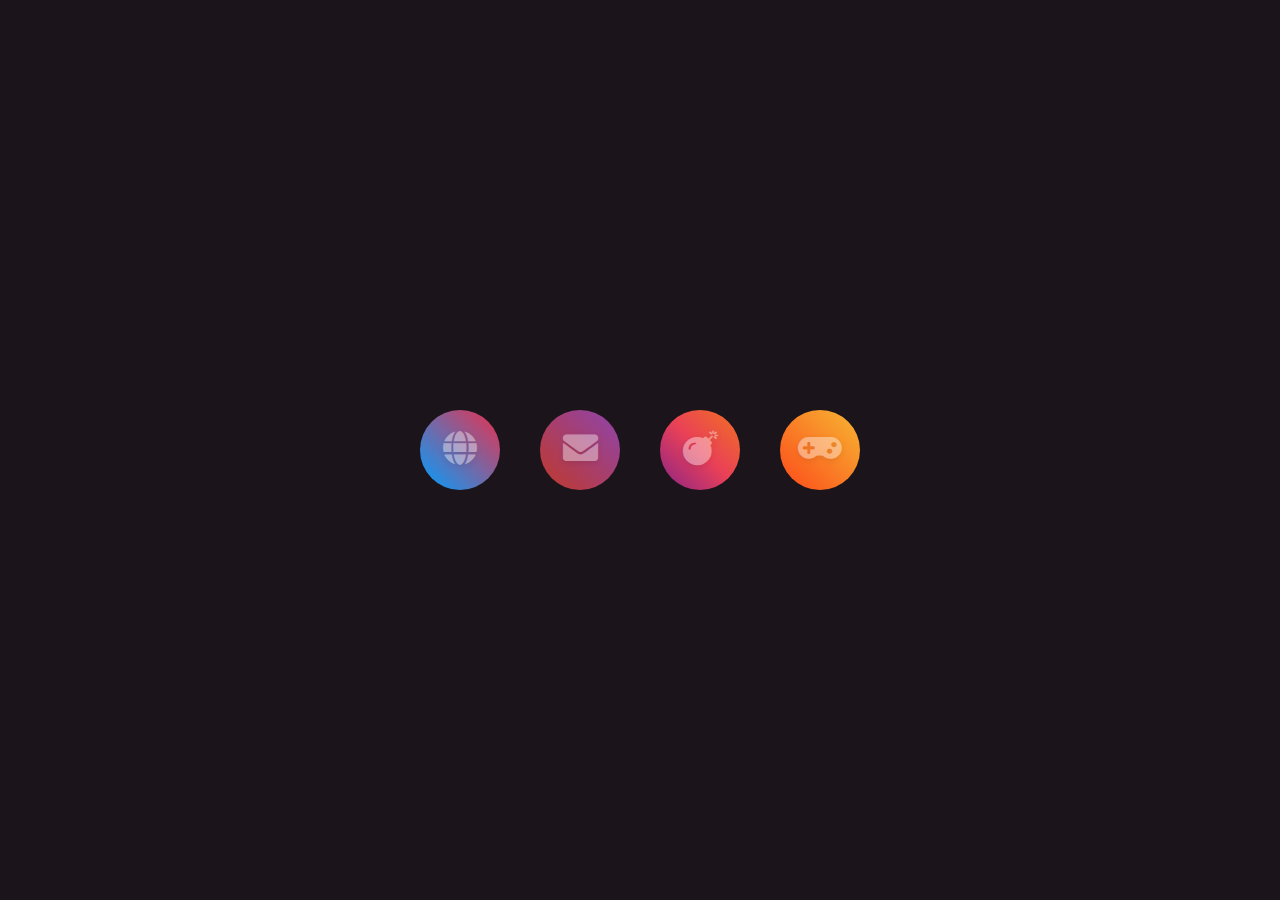
==== index.html @ 79bbe5fa "первый коммит" ====
<!DOCTYPE html>
<html lang="en">
<head>
    <meta charset="UTF-8">
    <meta name="viewport" content="width=device-width, initial-scale=1.0">
    <title>B-Browser</title>
<link rel="stylesheet" href="style.css">
<link rel="stylesheet" href="https://cdnjs.cloudflare.com/ajax/libs/font-awesome/5.14.0/css/all.min.css">
</head>
<body>
    
<ul>
    <li><a href="https://www.google.ru"target="_blank"><i class="fa fa-globe" aria-hidden="true"></i></a></li>
    <li><a href="https://mail.ru"target="_blank"><i class="fa fa-envelope" aria-hidden="true"></i></a></li>
    <li><a href="http://onetime.club/scr/pucheglazik"target="_blank"><i class="fa fa-bomb" aria-hidden="true"></i></a></li>
    <li><a href="#"target="_blank"><i class="fa fa-gamepad" aria-hidden="true"></i></a></li>
</ul>



</body>
</html>
---- style.css ----
body{
    background-color: #1b141a;

    margin: 0;

    padding: 0;

    display: flex;

    min-height: 100vh;

    justify-content: center;

    align-items: center;

}

ul{

    margin: 0;

    padding: 0;

    display: flex;

}

ul li{

    position: relative;
    
    list-style-type: none;

    width: 100px;

    height: 100px;

    /* background-color: #7CB2D7; */

    margin: 0 10px;

    border-radius: 50%;

}


ul li::after,

ul li::before {

    content: "";

    position: absolute;

    left: 0;

    top: 0;

    width: 100%;

    height: 100%;

    background: black;

    border-radius: 50%;

    filter: blur(20px);

    z-index: -1;

    opacity: 0;

    transition: 1s;
}

ul li::after{
    filter: blur(40px);
}


ul li:hover::before,
ul li:hover::after {

opacity: 1;

}

ul li:nth-child(1) a,

ul li:nth-child(1):before,

ul li:nth-child(1):after{


    background: linear-gradient(45deg, #009fff, #ec2f4b); /* W3C, IE 10+/ Edge, Firefox 16+, Chrome 26+, Opera 12+, Safari 7+ */;

}

ul li:nth-child(2) a,

ul li:nth-child(2):before,

ul li:nth-child(2):after{


    background: linear-gradient(45deg, #c0392b, #8e44ad); /* W3C, IE 10+/ Edge, Firefox 16+, Chrome 26+, Opera 12+, Safari 7+ */


}

ul li:nth-child(3) a,

ul li:nth-child(3):before,

ul li:nth-child(3):after{


    background: linear-gradient(45deg, #8a2387, #e94057, #f27121); /* W3C, IE 10+/ Edge, Firefox 16+, Chrome 26+, Opera 12+, Safari 7+ */



}

ul li:nth-child(4) a,

ul li:nth-child(4):before,

ul li:nth-child(4):after{


    background: linear-gradient(45deg, #fc4a1a, #f7b733); /* W3C, IE 10+/ Edge, Firefox 16+, Chrome 26+, Opera 12+, Safari 7+ */

}































ul li a{

    position: absolute;

    top: 10px;

    left: 10px;

    right: 10px;

    bottom: 10px;

    text-align: center;

    line-height: 80px;
    
    background-color: #BF6363;

    color: #FFF;

    font-size: 35px;

    border-radius: 50%;

}

ul li a i{
    text-shadow: 0 2px 5px rgba(0,0,0,0.2) ;

    opacity: 0.4;

    transition: 0.3s;



}

ul li a:hover i {

    opacity: 1;

    transform: scale(1.4)



}
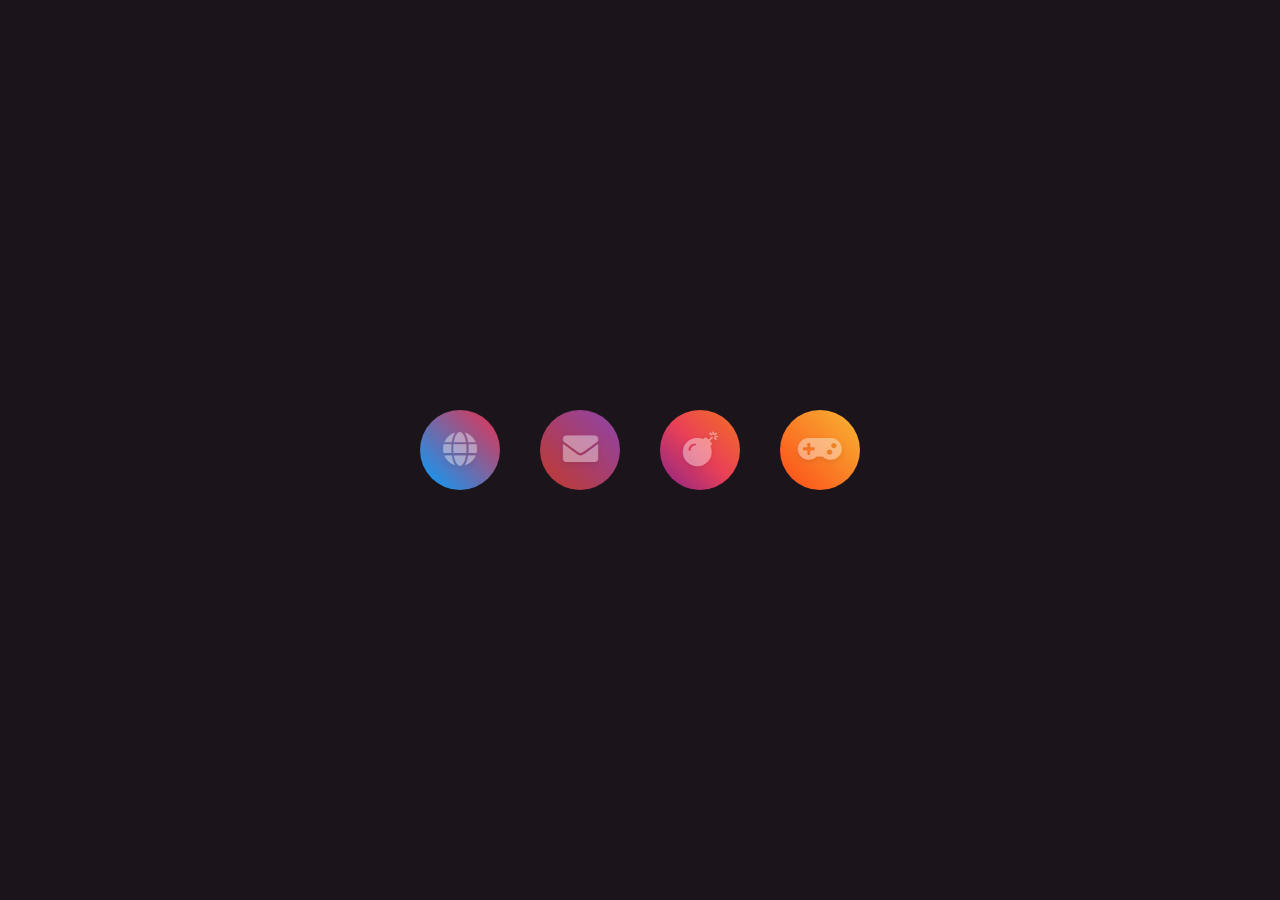
==== commit a9a24cc0: "Добавили немного дизайна, сделали подсказки" ====
--- a/index.html
+++ b/index.html
@@ -3,17 +3,23 @@
 <head>
     <meta charset="UTF-8">
     <meta name="viewport" content="width=device-width, initial-scale=1.0">
-    <title>B-Browser</title>
+    <title>UHelper</title>
 <link rel="stylesheet" href="style.css">
 <link rel="stylesheet" href="https://cdnjs.cloudflare.com/ajax/libs/font-awesome/5.14.0/css/all.min.css">
+<link rel="shortcut icon" href="images/fav.ico" type="image/x-icon">
 </head>
 <body>
     
+
+
+
+
+
 <ul>
-    <li><a href="https://www.google.ru"target="_blank"><i class="fa fa-globe" aria-hidden="true"></i></a></li>
-    <li><a href="https://mail.ru"target="_blank"><i class="fa fa-envelope" aria-hidden="true"></i></a></li>
-    <li><a href="http://onetime.club/scr/pucheglazik"target="_blank"><i class="fa fa-bomb" aria-hidden="true"></i></a></li>
-    <li><a href="#"target="_blank"><i class="fa fa-gamepad" aria-hidden="true"></i></a></li>
+    <li><span id="q">Google</span><a href="https://www.google.ru"target="_blank"><i class="fa fa-globe" aria-hidden="true"></i></a></li>
+    <li><span id="w">Mail</span><a href="https://mail.ru"target="_blank"><i class="fa fa-envelope" aria-hidden="true"></i></a></li>
+    <li><span id="e">Bomb</span><a href="http://onetime.club/scr/pucheglazik"target="_blank"><i class="fa fa-bomb" aria-hidden="true"></i></a></li>
+    <li><span id="r">Game</span><a href="#"target="_blank"><i class="fa fa-gamepad" aria-hidden="true"></i></a></li>
 </ul>
 
 
--- a/style.css
+++ b/style.css
@@ -13,6 +13,10 @@
 
     align-items: center;
 
+    font-family: Arial, Helvetica, sans-serif;
+    
+    
+
 }
 
 ul{
@@ -41,6 +45,16 @@
 
     border-radius: 50%;
 
+}
+ul li span{
+    display: none;
+}
+ul li:hover span{
+    display: block;
+    position: absolute;
+    top: 100px;
+    left: 25px;
+    color: #FFF;
 }
 
 
@@ -133,35 +147,6 @@
 }
 
 
-
-
-
-
-
-
-
-
-
-
-
-
-
-
-
-
-
-
-
-
-
-
-
-
-
-
-
-
-
 ul li a{
 
     position: absolute;
@@ -204,8 +189,24 @@
     opacity: 1;
 
     transform: scale(1.4)
-
-
-
-}
-
+}
+
+#q{
+    background: linear-gradient(to right, #009fff, #ec2f4b); /* W3C, IE 10+/ Edge, Firefox 16+, Chrome 26+, Opera 12+, Safari 7+ */
+
+}
+#w{
+    left: 35px;
+    background: linear-gradient(45deg, #c0392b, #8e44ad); /* W3C, IE 10+/ Edge, Firefox 16+, Chrome 26+, Opera 12+, Safari 7+ */
+}
+#e{
+    left: 30px;
+    background: linear-gradient(45deg, #8a2387, #e94057, #f27121); /* W3C, IE 10+/ Edge, Firefox 16+, Chrome 26+, Opera 12+, Safari 7+ */
+}
+#r{
+    left: 30px;
+    background: linear-gradient(45deg, #fc4a1a, #f7b733); /* W3C, IE 10+/ Edge, Firefox 16+, Chrome 26+, Opera 12+, Safari 7+ */
+}
+
+
+
